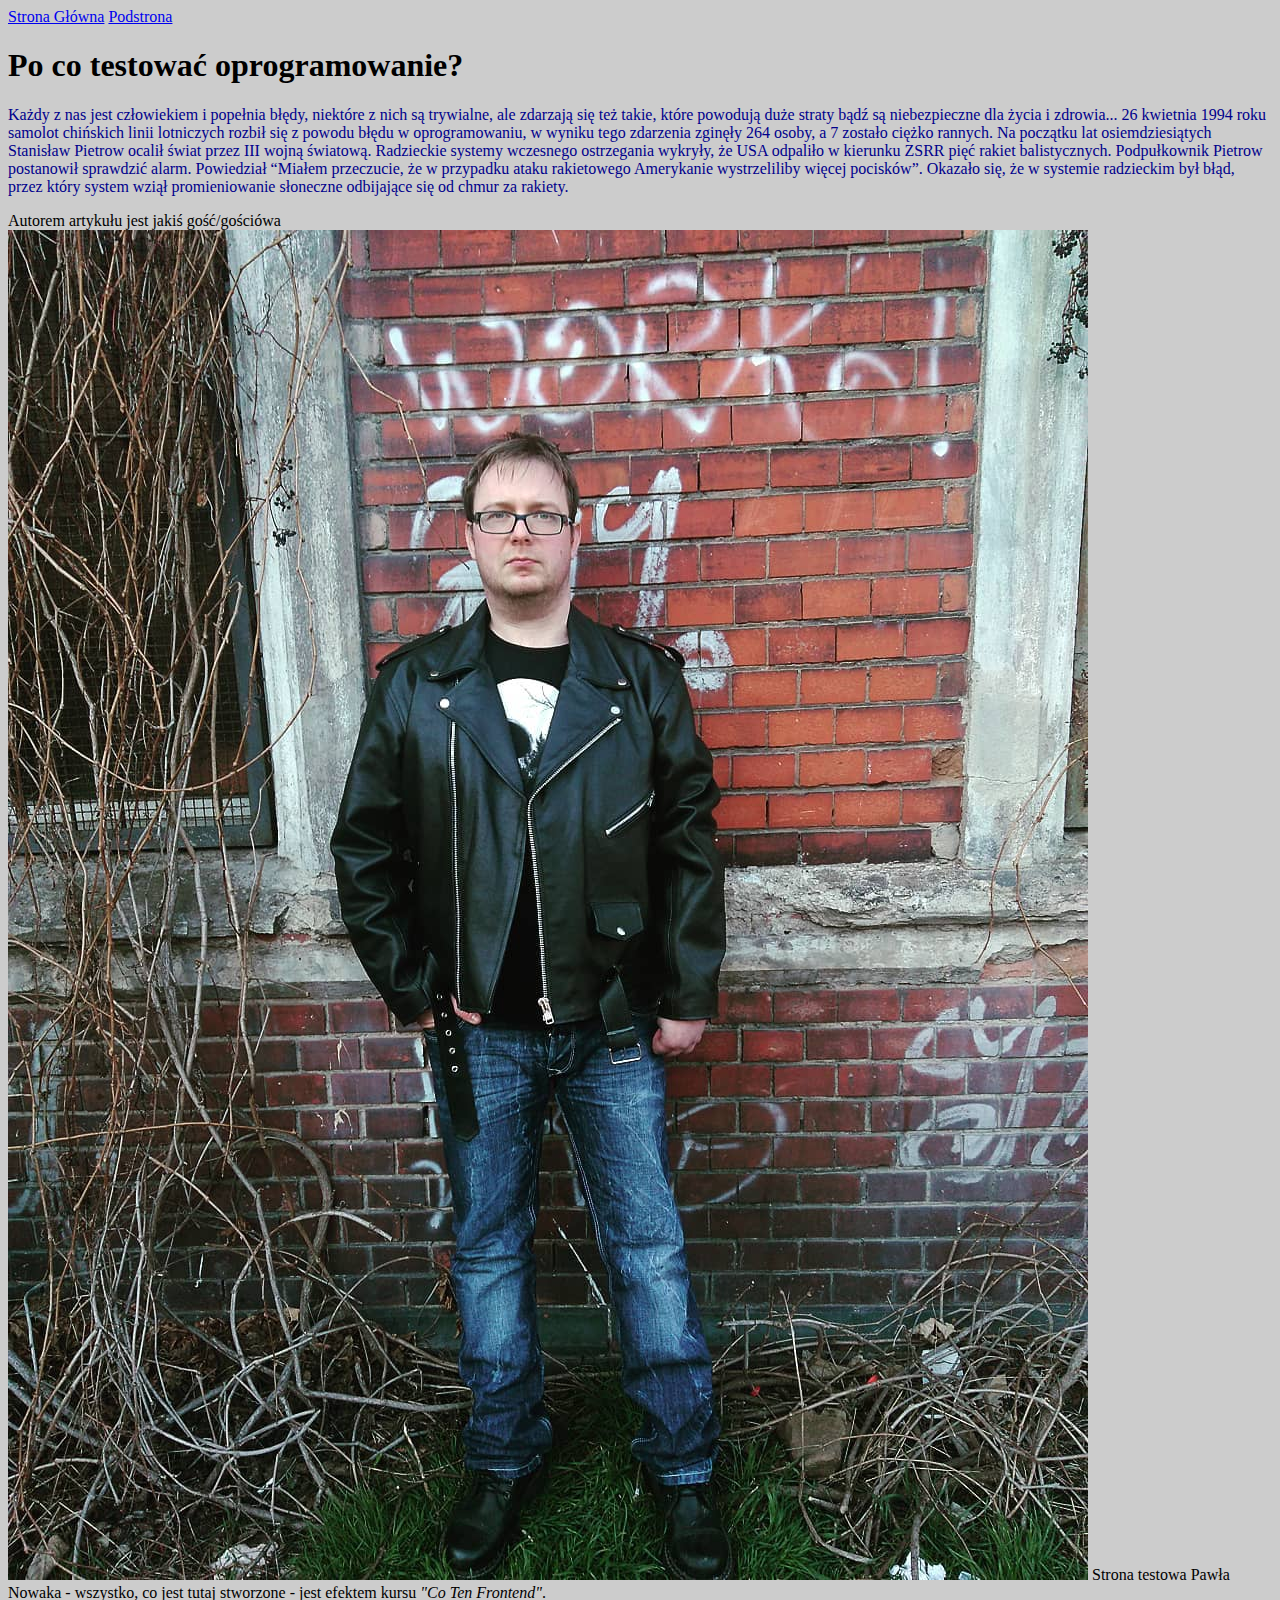
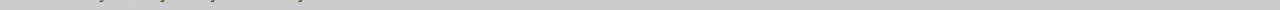
==== podstrona.html @ e1a17446 "Init commit" ====
<!DOCTYPE html>
<html lang="pl">

<head>
    <meta charset="UTF-8">
    <meta name="viewport" content="width=device-width, initial-scale=1.0">
    <meta http-equiv="X-UA-Compatible" content="ie=edge">
    <title>Document</title>
    <link href="style.css" rel="stylesheet" type="text/css">
</head>

<body>
    <header>
        <a href="index.html">Strona Główna</a>
        <a href="podstrona.html">Podstrona</a>
    </header>
    <main>
        <article>
            <header>
                <h1>Po co testować oprogramowanie?</h1>
            </header>
            <p>
                Każdy z nas jest człowiekiem i popełnia błędy, niektóre z nich są trywialne, ale zdarzają się też takie, które powodują duże straty bądź są niebezpieczne dla życia i zdrowia... 26 kwietnia 1994 roku samolot chińskich linii lotniczych rozbił się z powodu
                błędu w oprogramowaniu, w wyniku tego zdarzenia zginęły 264 osoby, a 7 zostało ciężko rannych. Na początku lat osiemdziesiątych Stanisław Pietrow ocalił świat przez III wojną światową. Radzieckie systemy wczesnego ostrzegania wykryły,
                że USA odpaliło w kierunku ZSRR pięć rakiet balistycznych. Podpułkownik Pietrow postanowił sprawdzić alarm. Powiedział “Miałem przeczucie, że w przypadku ataku rakietowego Amerykanie wystrzeliliby więcej pocisków”. Okazało się, że w systemie
                radzieckim był błąd, przez który system wziął promieniowanie słoneczne odbijające się od chmur za rakiety.
            </p>
            <footer>
                Autorem artykułu jest jakiś gość/gościówa
            </footer>
        </article>
    </main>
    <footer>
        <img src="Profile.jpg" alt="Zdjęcię autora strony" /> Strona testowa Pawła Nowaka - wszystko, co jest tutaj stworzone - jest efektem kursu <em>"Co Ten Frontend"</em>.
    </footer>
</body>

</html>
---- style.css ----
body {
    background-color: #cccccc;
}

.mainHeader {
    color: brown;
}

.sectionHeader {
    color: rgb(26, 26, 109);
    font-size: 66px;
}

p {
    color: darkblue;
}
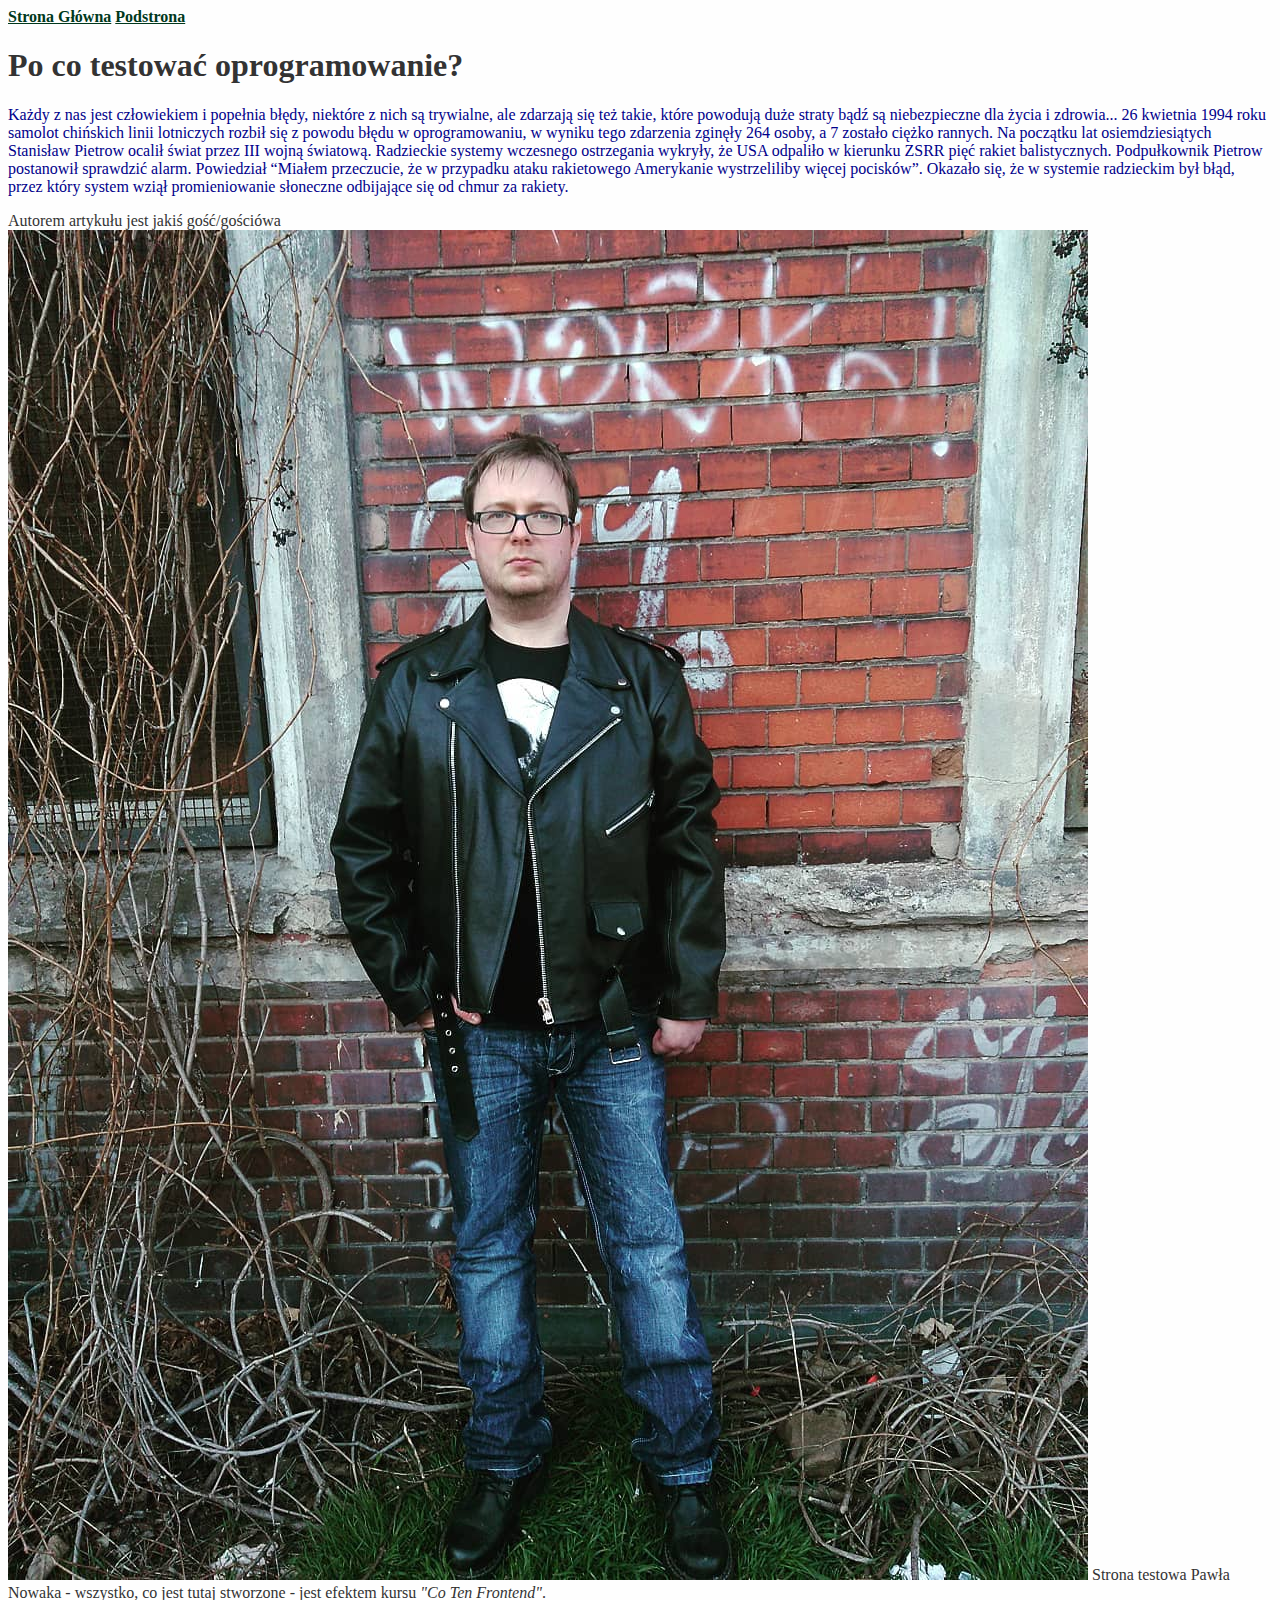
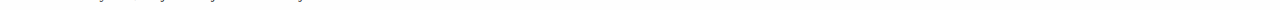
==== commit eef0cccd: "Initial styling" ====
--- a/podstrona.html
+++ b/podstrona.html
@@ -11,8 +11,8 @@
 
 <body>
     <header>
-        <a href="index.html">Strona Główna</a>
-        <a href="podstrona.html">Podstrona</a>
+        <a class="link" href="index.html">Strona Główna</a>
+        <a class="link" href="podstrona.html">Podstrona</a>
     </header>
     <main>
         <article>
--- a/style.css
+++ b/style.css
@@ -1,16 +1,26 @@
 body {
-    background-color: #cccccc;
+    background-color: #fefefe;
+    color: #333;
 }
 
 .mainHeader {
     color: brown;
 }
 
-.sectionHeader {
-    color: rgb(26, 26, 109);
-    font-size: 66px;
+.sectionHeader,
+.diaryHeader {
+    color: #1460aa;
 }
 
 p {
     color: darkblue;
+}
+
+.link {
+    color: #00381c;
+    font-weight: bold;
+}
+
+.thirdHeader {
+    color: #1a547e;
 }